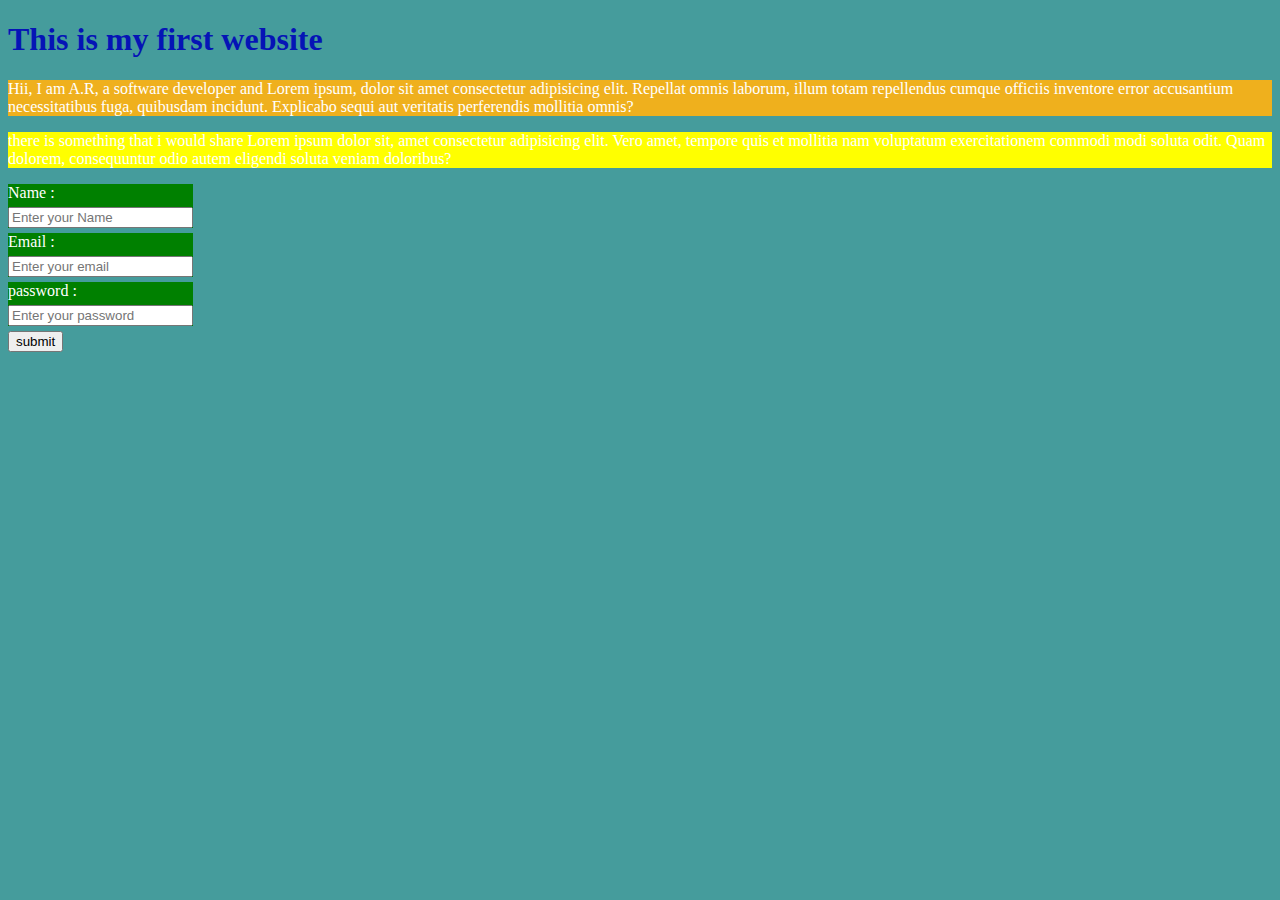
==== css_Lect/cssSelector_01/index.html @ 9d92c5a5 "css" ====
<!DOCTYPE html>
<html lang="en">
<head>
    <meta charset="UTF-8">
    <meta name="viewport" content="width=device-width, initial-scale=1.0">
    <title>css selector</title>
    <link rel="stylesheet" href="style.css">
    <style>
        
    </style>
</head>
<body style="background-color: rgb(69, 156, 156);">
    <h1 style="color: rgb(5, 20, 182);">This is my first website</h1>
    <p class="p_tag1">
        Hii, I am A.R, a software developer and Lorem ipsum, dolor sit amet consectetur adipisicing elit. Repellat omnis laborum, illum totam repellendus cumque officiis inventore error accusantium necessitatibus fuga, quibusdam incidunt. Explicabo sequi aut veritatis perferendis mollitia omnis?
    </p>
    <p id="p_tag2">
        there is something that i would share Lorem ipsum dolor sit, amet consectetur adipisicing elit. Vero amet, tempore quis et mollitia nam voluptatum exercitationem commodi modi soluta odit. Quam dolorem, consequuntur odio autem eligendi soluta veniam doloribus?
    </p>
    
    <form action="/css_Lect/cssSelector_01/index.html">
        <div  class="div_parent">
            <span>
                <label for="name ">Name : </label>
                <input id="name" type="text" placeholder="Enter your Name">
            </span>
            <span>
                <label for="email ">Email : </label>
                <input id="email" type="email" placeholder="Enter your email">
            </span>
            <span>
                <label for="pass ">password : </label>
                <input id="pass" type="password" placeholder="Enter your password">
            </span>
            <button>submit</button>
        </div>
    </form>
</body>
</html>
---- css_Lect/cssSelector_01/style.css ----
/* attribute selector */
body{
    background-color: black;
    color: white;
}
span{
    background: green;
    display: flex;
    flex-direction: column;
    align-items: start;
    gap: 5px;
}


/* class selector */
.p_tag1{ 
    background-color: rgb(239, 176, 29);
}
.div_parent{
    display: flex;
    flex-direction: column;
    align-items: start;
    gap: 5px;
}

/* id Selector */
#p_tag2{
background: yellow;
}
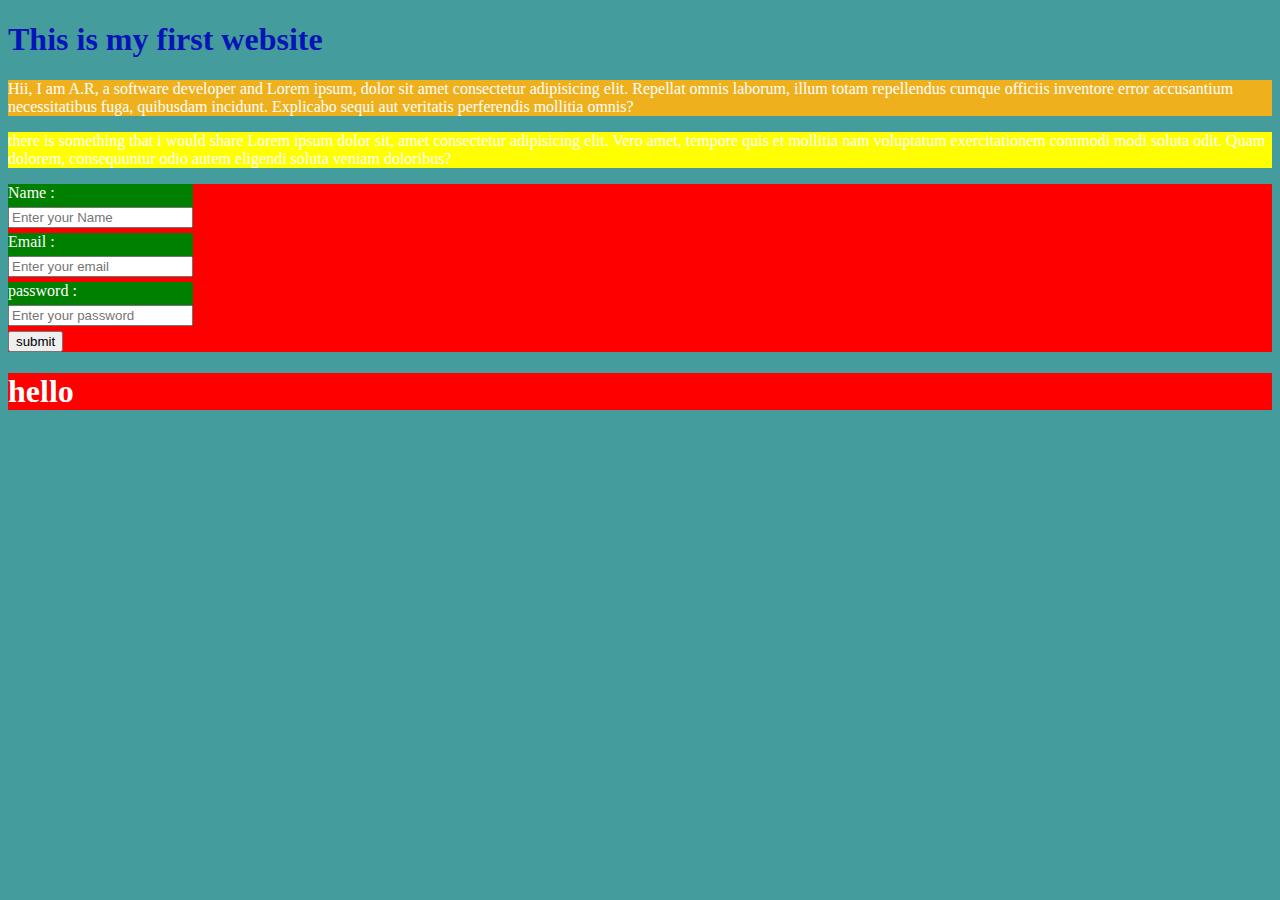
==== commit be9ff5fe: "css" ====
--- a/css_Lect/cssSelector_01/index.html
+++ b/css_Lect/cssSelector_01/index.html
@@ -19,7 +19,7 @@
     </p>
     
     <form action="/css_Lect/cssSelector_01/index.html">
-        <div  class="div_parent">
+        <div attribute_ajay="valueOfAttribute" class="div_parent">
             <span>
                 <label for="name ">Name : </label>
                 <input id="name" type="text" placeholder="Enter your Name">
@@ -35,5 +35,6 @@
             <button>submit</button>
         </div>
     </form>
+    <h1 ajay="gour">hello</h1>
 </body>
 </html>--- a/css_Lect/cssSelector_01/style.css
+++ b/css_Lect/cssSelector_01/style.css
@@ -1,6 +1,16 @@
 
 
 /* attribute selector */
+[attribute_ajay="valueOfAttribute"]{
+    background: red;
+} 
+[ajay="gour"]{
+    background: red;
+}
+
+
+
+
 body{
     background-color: black;
     color: white;
@@ -29,3 +39,6 @@
 #p_tag2{
 background: yellow;
 }
+
+
+
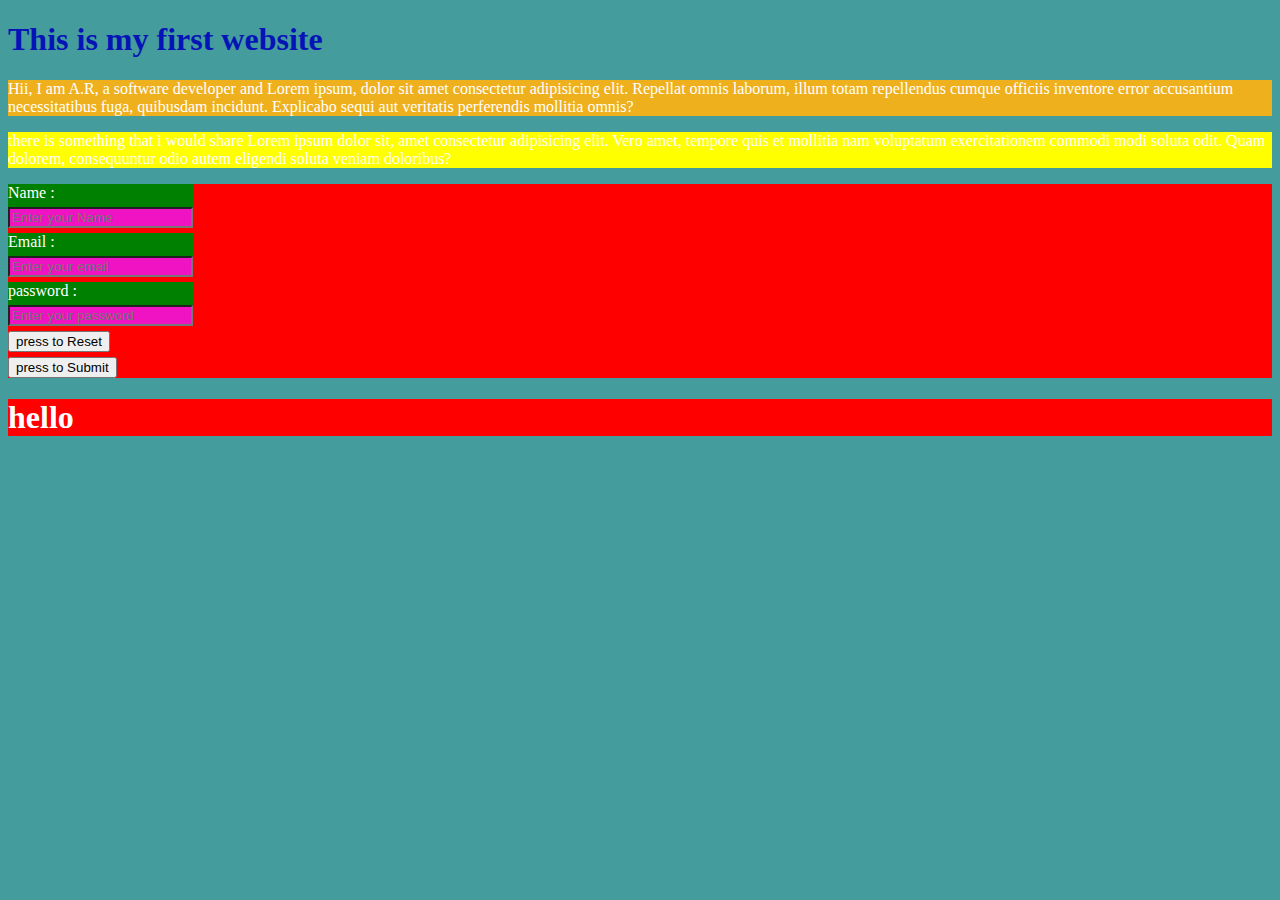
==== commit c0c7f983: "box Model" ====
--- a/css_Lect/cssSelector_01/index.html
+++ b/css_Lect/cssSelector_01/index.html
@@ -22,17 +22,18 @@
         <div attribute_ajay="valueOfAttribute" class="div_parent">
             <span>
                 <label for="name ">Name : </label>
-                <input id="name" type="text" placeholder="Enter your Name">
+                <input id="name" type="text" placeholder="Enter your Name" name="q">
             </span>
             <span>
                 <label for="email ">Email : </label>
-                <input id="email" type="email" placeholder="Enter your email">
+                <input id="email" type="email" placeholder="Enter your email" name="q">
             </span>
             <span>
                 <label for="pass ">password : </label>
-                <input id="pass" type="password" placeholder="Enter your password">
+                <input id="pass" type="password" placeholder="Enter your password" name="q">
             </span>
-            <button>submit</button>
+            <button type="reset">press to Reset</button>
+            <button type="submit">press to Submit</button>
         </div>
     </form>
     <h1 ajay="gour">hello</h1>
--- a/css_Lect/cssSelector_01/style.css
+++ b/css_Lect/cssSelector_01/style.css
@@ -10,7 +10,7 @@
 
 
 
-
+/* element selector */
 body{
     background-color: black;
     color: white;
@@ -40,5 +40,14 @@
 background: yellow;
 }
 
+/* adjacent selector */
+span input{
+    background: #ef13c3;
+}
+
+/* pseudo Selector */
+h1:hover{
+    color:#ef13c3 ;
+}
 
 
